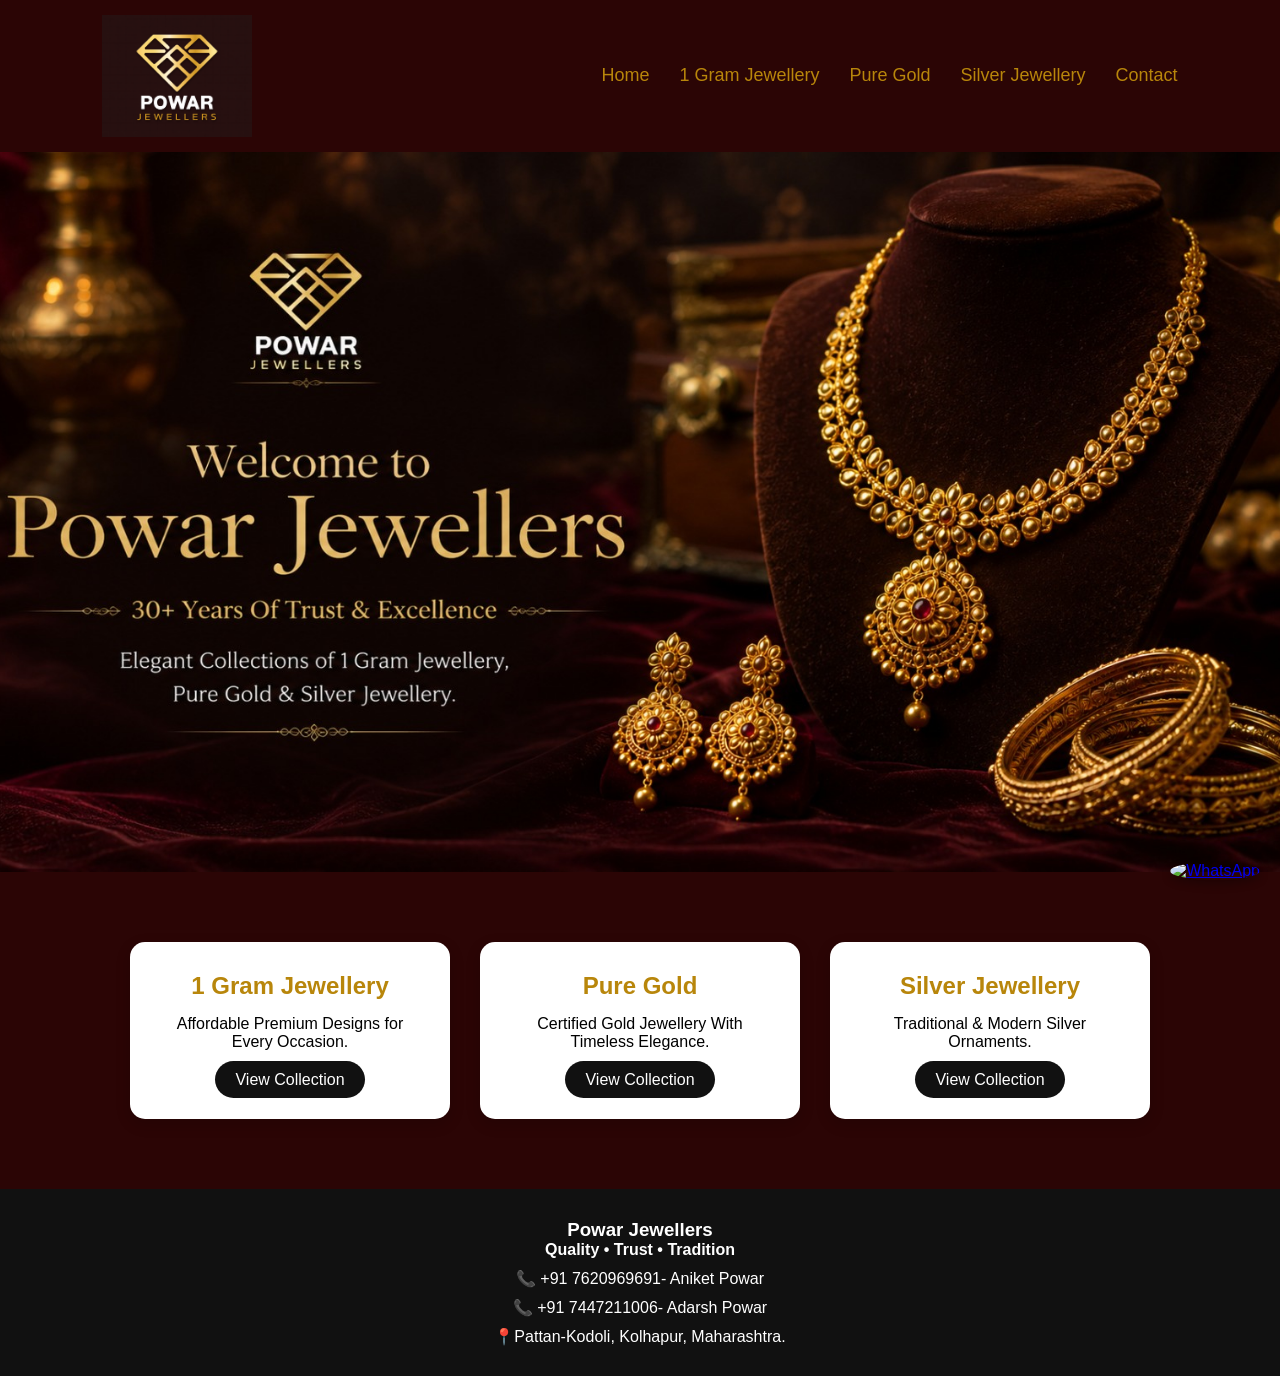
==== index.html @ e39712c0 "chanaged name powar to index" ====
<!DOCTYPE html>
<html lang="en">
<head>
    <meta charset="UTF-8">
    <meta name="viewport" content="width=device-width, initial-scale=1.0">
    <title>Powar's Jewellers</title>
    <link rel="stylesheet" href="powar.css">
</head>
<a href="https://wa.me/917620969691" class="whatsapp" target="_blank">
    <img src="https://cdn-icons-png.flaticon.com/512/220/220236.png" alt="WhatsApp">
</a>
<body>

    <!-- Navbar -->
    <header>
        <nav class="navbar">
            <div class="logo">
                <img src="images/logo.png" alt="Powar Jewellers Logo">
            </div>
            <ul class="nav-links">
                <li><a href="#">Home</a></li>
                <li><a href="onegram.html">1 Gram Jewellery</a></li>
                <li><a href="gold.html">Pure Gold</a></li>
                <li><a href="silver.html">Silver Jewellery</a></li>
                <li><a href="#contact">Contact</a></li>
            </ul>
        </nav>
    </header>

    <!-- Hero Section -->
    <section class="hero">
        <div class="hero-content">
            <h1>Welcome to Powar Jewellers</h1>
            <h2>30+Years Of Trust & Excellence</h2>
            <p>Elegant Collections of 1 Gram Jewellery, Pure Gold & Silver Jewellery.</p>
            <a href="onegram.html gold.html silver.html" class="btn">Explore Collection</a>
        </div>
    </section>

    <!-- Categories -->
    <section class="categories">

        <div class="card">
            <h2>1 Gram Jewellery</h2>
            <p>Affordable Premium Designs for Every Occasion.</p>
            <a href="onegram.html">View Collection</a>
        </div>

        <div class="card">
            <h2>Pure Gold</h2>
            <p>Certified Gold Jewellery With Timeless Elegance.</p>
            <a href="gold.html">View Collection</a>
        </div>

        <div class="card">
            <h2>Silver Jewellery</h2>
            <p>Traditional & Modern Silver Ornaments.</p>
            <a href="silver.html">View Collection</a>
        </div>

    </section>

    <!-- Footer -->
    <footer id="contact">
        <h3>Powar Jewellers</h3>
        <h4>Quality • Trust • Tradition</h4>
        <p>📞 +91 7620969691- Aniket Powar</p>
         <p>📞 +91 7447211006- Adarsh Powar</p>
        <p>📍Pattan-Kodoli, Kolhapur, Maharashtra.</p>
    </footer>

</body>
</html>
---- powar.css ----
*{
    margin:0;
    padding:0;
    box-sizing:border-box;
    font-family:'Segoe UI', sans-serif;
}

body{
    background:#2B0505;
}

/* Navbar */

.navbar{
    display:flex;
    justify-content:space-between;
    align-items:center;
    padding:15px 8%;
    background:#2B0505;
}

.logo img{
    width: 150px;
    height: auto;
    display: block;
}

.nav-links{
    display:flex;
    list-style:none;
    gap:30px;
    color:#b8860b;
}

.nav-links a{
    text-decoration:none;
    color:#b8860b;
    font-size:18px;
    transition:.3s;
}

.nav-links a:hover{
    color:#b8860b;
}

/* Hero */

.hero{
    height:80vh;
    background:#604652
    url("images/back..jpeg");
    background-size:cover;  
    background-position:center;
    display:flex;
    justify-content:center;
    align-items:center;
    text-align:center;
}

.hero-content{
    color:white;
}

.hero-content h1{
    font-size:60px;
    margin-bottom:15px;
}
.hero-content h2{
    font-size: 35px;
    margin-bottom: 15px;
    color:#b8860b;
}

.hero-content p{
    font-size:22px;
    margin-bottom:25px;
}

.btn{
    text-decoration:none;
    background:#b8860b;
    color:black;
    padding:12px 30px;
    border-radius:30px;
    font-weight:bold;
}

/* Categories */

.categories{
    display:flex;
    justify-content:center;
    gap:30px;
    padding:70px 8%;
    flex-wrap:wrap;
}

.card{
    width:320px;
    background:white;
    padding:30px;
    text-align:center;
    border-radius:15px;
    box-shadow:0 5px 15px rgba(0,0,0,.15);
    transition:.3s;
}

.card:hover{
    transform:translateY(-10px);
}

.card h2{
    color:#b8860b;
    margin-bottom:15px;
}

.card p{
    margin-bottom:20px;
}

.card a{
    text-decoration:none;
    color:white;
    background:#111;
    padding:10px 20px;
    border-radius:20px;
}

/* Footer */

footer{
    background:#111;
    color:white;
    text-align:center;
    padding:30px;
}

footer p{
    margin-top:10px;
}

/*whatsapp button*/
.whatsapp{
    position:fixed;
    bottom:20px;
    right:20px;
    z-index:1000;
}

.whatsapp img{
    width:60px;
    height:60px;
    border-radius:50%;
    box-shadow:0 4px 10px rgba(0,0,0,0.3);
    transition:0.3s;
}

.whatsapp img:hover{
    transform:scale(1.1);
}

/* Responsive */

@media(max-width:768px){

    .navbar{
        flex-direction:column;
        gap:15px;
    }

    .nav-links{
        flex-wrap:wrap;
        justify-content:center;
        gap:15px;
    }

    .hero-content h1{
        font-size:38px;
    }

    .hero-content p{
        font-size:18px;
    }
}

.hero-content{
    display: none;
}
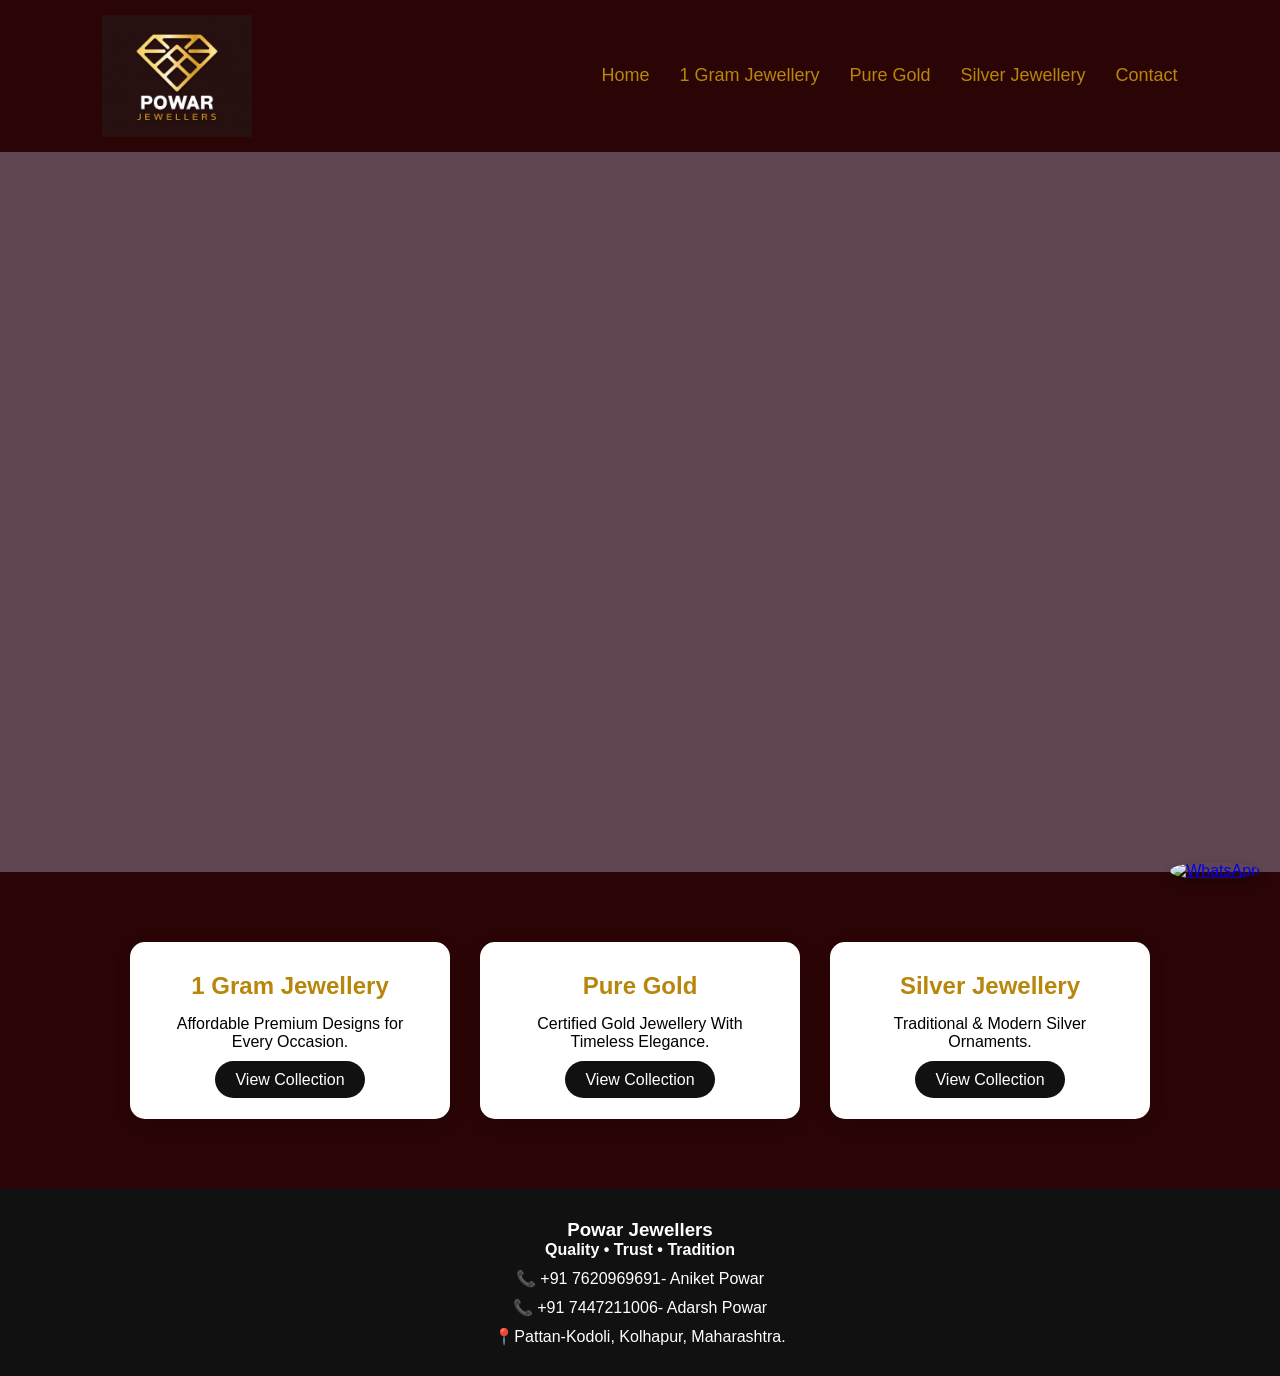
==== commit a64e4db6: "removed background image" ====
--- a/index.html
+++ b/index.html
@@ -33,7 +33,9 @@
             <h1>Welcome to Powar Jewellers</h1>
             <h2>30+Years Of Trust & Excellence</h2>
             <p>Elegant Collections of 1 Gram Jewellery, Pure Gold & Silver Jewellery.</p>
-            <a href="onegram.html gold.html silver.html" class="btn">Explore Collection</a>
+            <a href="onegram.html" class="btn">1 Gram Jewellery</a>
+            <a href="gold.html" class="btn">Pure Gold</a>
+            <a href="silver.html" class="btn">Silver Jewellery</a>
         </div>
     </section>
 
--- a/powar.css
+++ b/powar.css
@@ -181,6 +181,13 @@
     .hero-content p{
         font-size:18px;
     }
+    .hero{
+        background-size: 100%;  
+    background-repeat: no-repeat;
+    background-color: #2B0505;
+    height: 55vh;
+ 
+    }
 }
 
 .hero-content{
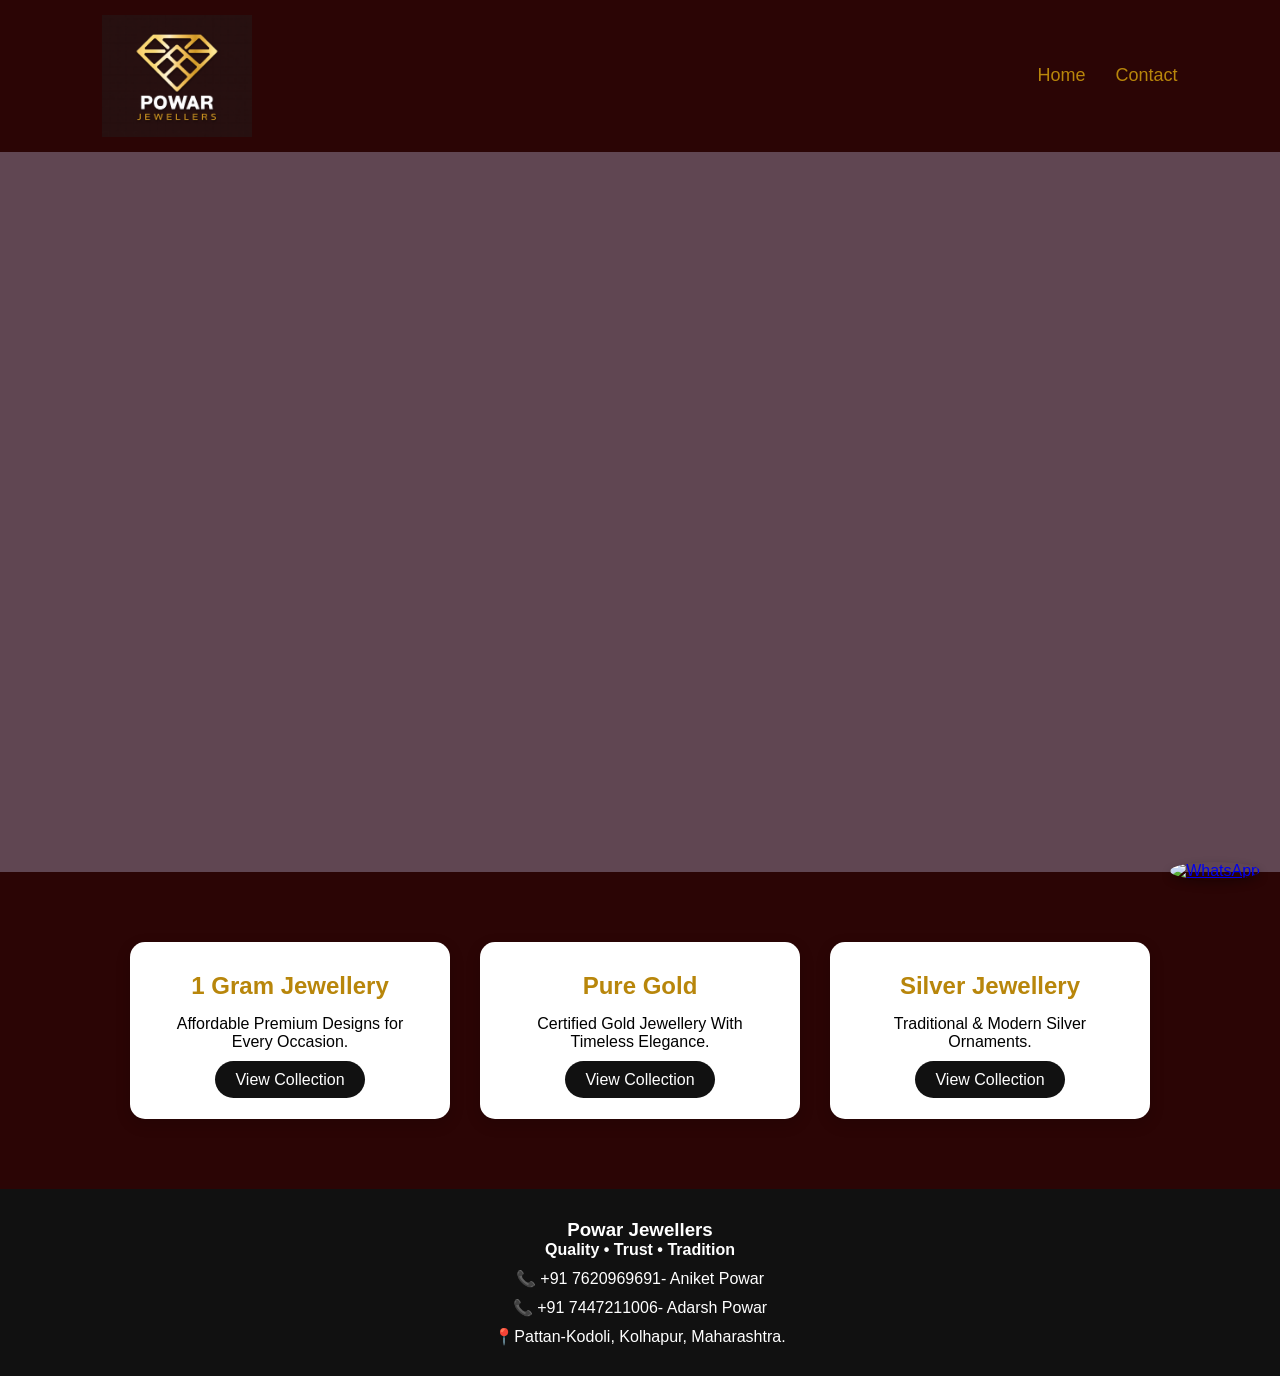
==== commit 8aa482e0: "removed some nav links" ====
--- a/index.html
+++ b/index.html
@@ -19,9 +19,6 @@
             </div>
             <ul class="nav-links">
                 <li><a href="#">Home</a></li>
-                <li><a href="onegram.html">1 Gram Jewellery</a></li>
-                <li><a href="gold.html">Pure Gold</a></li>
-                <li><a href="silver.html">Silver Jewellery</a></li>
                 <li><a href="#contact">Contact</a></li>
             </ul>
         </nav>
@@ -33,9 +30,7 @@
             <h1>Welcome to Powar Jewellers</h1>
             <h2>30+Years Of Trust & Excellence</h2>
             <p>Elegant Collections of 1 Gram Jewellery, Pure Gold & Silver Jewellery.</p>
-            <a href="onegram.html" class="btn">1 Gram Jewellery</a>
-            <a href="gold.html" class="btn">Pure Gold</a>
-            <a href="silver.html" class="btn">Silver Jewellery</a>
+            <a href="#" class="btn">Explore Collection</a>
         </div>
     </section>
 
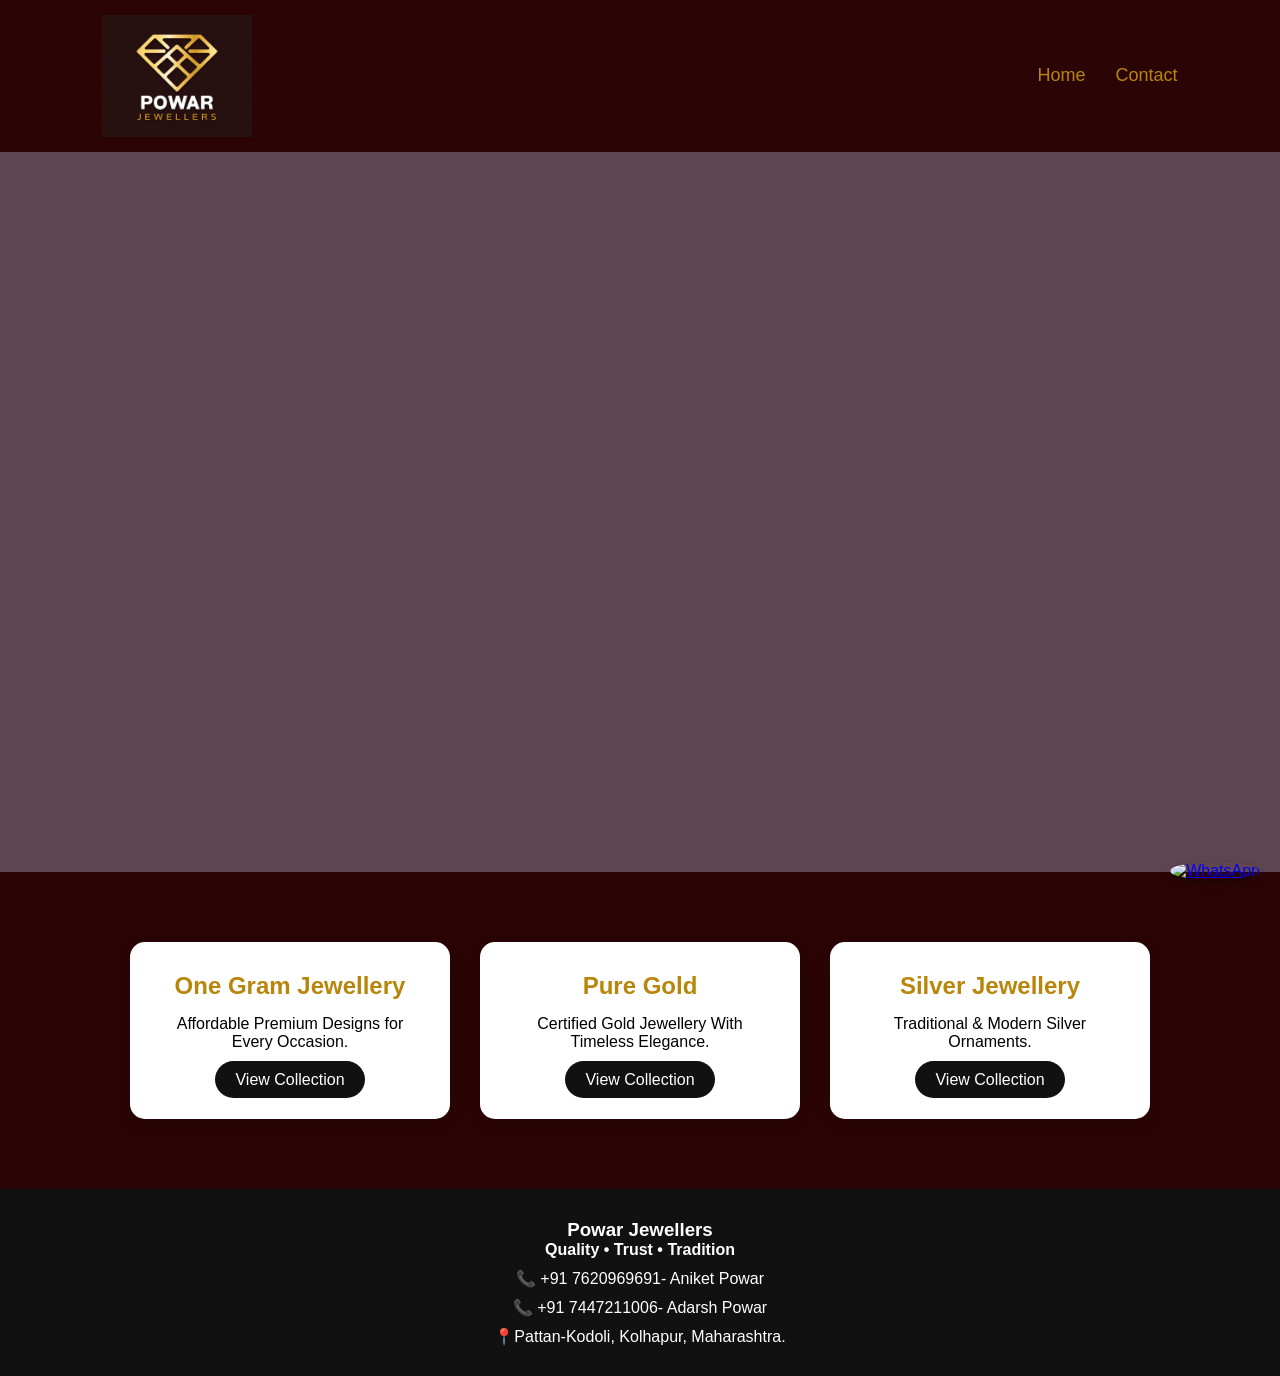
==== commit 923c3662: "add 2 photos and some changes in codes" ====
--- a/index.html
+++ b/index.html
@@ -4,6 +4,7 @@
     <meta charset="UTF-8">
     <meta name="viewport" content="width=device-width, initial-scale=1.0">
     <title>Powar's Jewellers</title>
+    <link rel="stylesheet" href="onegram.css">
     <link rel="stylesheet" href="powar.css">
 </head>
 <a href="https://wa.me/917620969691" class="whatsapp" target="_blank">
@@ -29,7 +30,7 @@
         <div class="hero-content">
             <h1>Welcome to Powar Jewellers</h1>
             <h2>30+Years Of Trust & Excellence</h2>
-            <p>Elegant Collections of 1 Gram Jewellery, Pure Gold & Silver Jewellery.</p>
+            <p>Elegant Collections of One Gram Jewellery, Pure Gold & Silver Jewellery.</p>
             <a href="#" class="btn">Explore Collection</a>
         </div>
     </section>
@@ -38,7 +39,7 @@
     <section class="categories">
 
         <div class="card">
-            <h2>1 Gram Jewellery</h2>
+            <h2>One Gram Jewellery</h2>
             <p>Affordable Premium Designs for Every Occasion.</p>
             <a href="onegram.html">View Collection</a>
         </div>
--- a/onegram.css
+++ b/onegram.css
@@ -0,0 +1,57 @@
+/* One Gram Collection Page */
+
+*{
+    margin:0;
+    padding:0;
+    box-sizing:border-box;
+    font-family:'Segoe UI', sans-serif;
+}
+
+body{
+    font-family:Arial,sans-serif;
+    background:#cd8fbc;
+}
+
+.title{
+    text-align:center;
+    margin-bottom:40px;
+    color:#8B6914;
+}
+
+.category-grid{
+    display:grid;
+    grid-template-columns:repeat(auto-fit,minmax(220px,1fr));
+    gap:25px;
+}
+
+.category-card{
+    text-decoration:none;
+    color:#000;
+    text-align:center;
+}
+
+.category-card img{
+    width:100%;
+    height:220px;
+    object-fit:cover;
+    border-radius:12px;
+}
+
+.category-card h3{
+    margin-top:12px;
+}
+@media(max-width:768px){
+
+    .category-grid{
+        padding:20px;
+        gap:20px;
+    }
+
+    .category-card img{
+        height:220px;
+    }
+
+    .category-card h3{
+        font-size:18px;
+    }
+}
